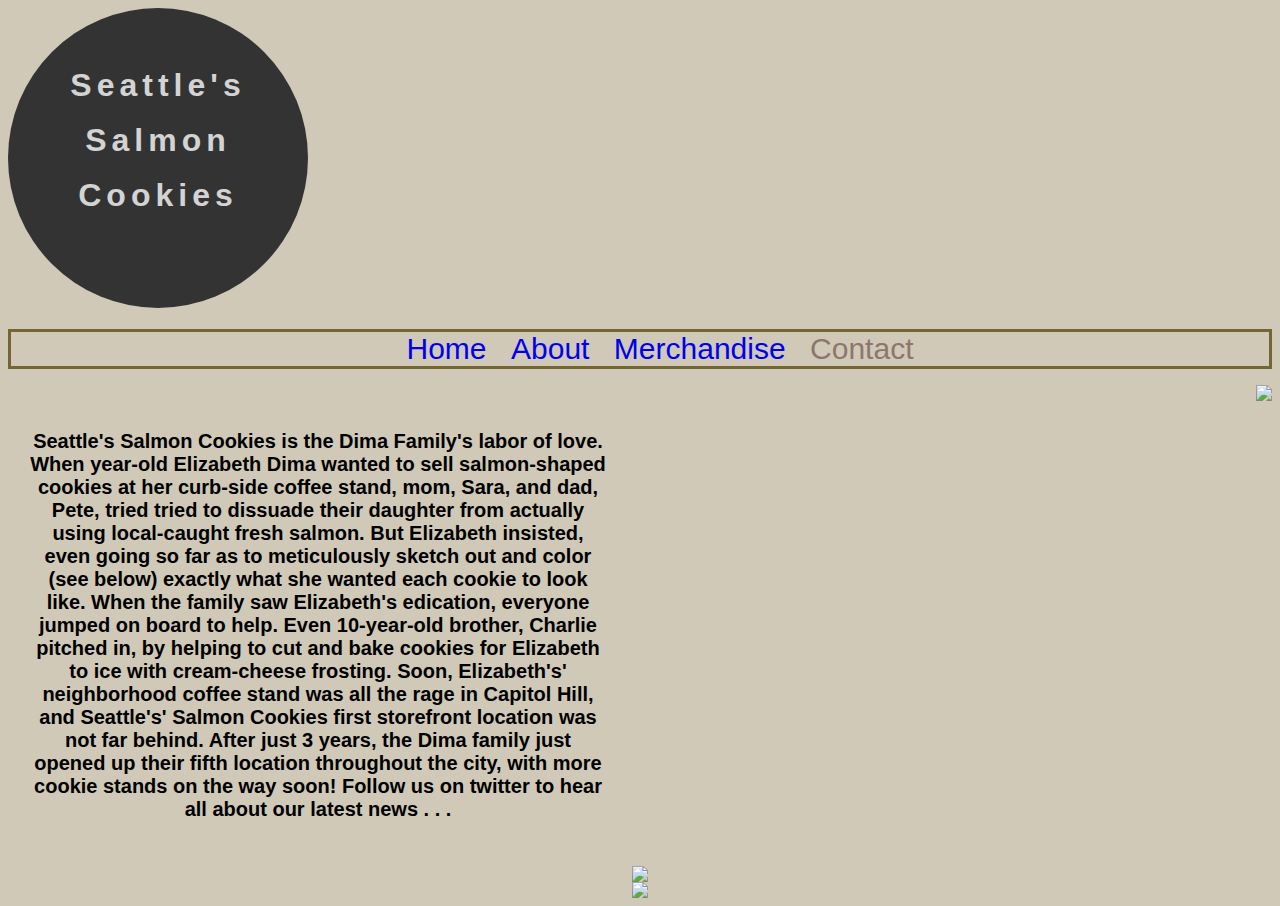
==== about_pete.html @ 18570cec "CSS modification" ====
<!DOCTYPE html</>
<html>
    <head>
        <title class = "story_title">Seattle's Salmon Cookies</title>
        <link href="style.css" rel="stylesheet">
             <style type="text/css">
 a {text-decoration:none;}
</style>
    </head>
    <body>
        <h1 class ="site_title">Seattle's Salmon Cookies</h1>
        <nav id ="nav_bar">
            <ul>
                <li><a href = "index.html">Home</a></li>
                <li><a href = "about_pete.html">About</a></li>
                <li><a href = "store.html">Merchandise</a></li>
                <li>Contact</li>
            </ul>  
        </nav>
 <div id="family_pic">
    <img src = "https://github.com/cfpdx-201d7/class/blob/master/class-09-css_wireframe_part_1/lab/assets/family.jpg?raw=true">
        </div>
<div class = "about_pete">
    <h2 class = "about_pete_title"THE STORY</h2>
    <p class = "about_pete"> Seattle's Salmon Cookies is the Dima Family's labor of love.  When year-old Elizabeth Dima wanted to sell salmon-shaped cookies at her curb-side coffee stand, mom, Sara, and dad, Pete, tried tried to dissuade their daughter from actually using local-caught fresh salmon. But Elizabeth insisted, even going so far as to meticulously sketch out and color (see below) exactly what she wanted each cookie to look like.  When the family saw Elizabeth's edication, everyone jumped on board to help. Even 10-year-old brother, Charlie pitched in, by helping to cut and bake cookies for Elizabeth to ice with cream-cheese frosting.  Soon, Elizabeth's' neighborhood coffee stand was all the rage in Capitol Hill, and Seattle's' Salmon Cookies first storefront location was not far behind.  After just 3 years, the Dima family just opened up their fifth location throughout the city, with more cookie stands on the way soon!

    Follow us on twitter to hear all about our latest news . . .</P>
</div>

        <div id="kid_drawing">
            <img src = "https://github.com/cfpdx-201d7/class/blob/master/class-09-css_wireframe_part_1/lab/assets/fish.jpg?raw=true">
        </div>

        <span class = "social_media" ><a href="http://LandingPageURL.com" target="_blank"><img src="http://4.bp.blogspot.com/-x0rQlMTOONw/UU-OYKUonDI/AAAAAAAAaUA/vmh4ML0k0oo/s400/grey+circle+buttons.png" /></a>
        </span>
     <script type="text/javascript" src= "app.js"></script>
    </body>
</html>
---- style.css ----
.site_title{
line-height: 55px;
width:200px; 
   height:200px;
   border-radius:150px;
   background-color:#333;
   padding: 50px;
   text-align: center;
   letter-spacing: 5px;

  color:lightgray;
}

.story_title{
     line-height: 55px;
width:200px; 
   height:200px;
   border-radius:150px;
   background-color:#333;
   padding: 50px;
   text-align: center;
   letter-spacing: 5px;
  color:lightgray;
}


   


body{
    font-family: Helvetica;
    text-align: center;
    background: rgb(209, 201,183); 
}


.about_pete{
    width:600px;
    padding:10px;
    box-sizing:border-box;
    text-align: center;
    font-family: Helvetica;
    font-size: 20px;
    float:clear;
}

#nav_bar ul{
list-style: none;
float:center;
word-spacing: 20px;
border: solid, rgb(117,101,53);
text-decoration:none;
}

#nav_bar li {
    display: inline-block;
    color: rgb(141,118,108);
    font-size: 30px;
    text-decoration:none;
}

#nav_bar_about ul{
list-style: none;
float:center;
word-spacing: 20px;
border: solid, rgb(117,101,53);
text-decoration:none;
    }

#nav_bar_about li{
    display: inline-block;
    color: rgb(141,118,108);
    font-size: 30px;
}

#nav_footer ul{
list-style: none;
float:center;
word-spacing: 10px;
border: solid, rgb(117,101,53);
text-decoration:none;
font-size:10px;

}

#nav_footer li{
    display: inline-block;
    color: rgb(141,118,108);
    font-size: 30px;
}

#storeLocations ul{
list-style: none;


}

#storeLocations li{
    display: inline-block;
    color: rgb(141,118,108);
    font-size: 30px;
    
    
}
 
 #kid-drawing{
     width:600px;
    box-sizing:border-box;
 }

 #family_pic{
  width: 800x;
  margin: 0 auto; 
   box-sizing:content-box;
   float:right;


 }


table {
border: 15px, solid black;
}

.social_media{
padding-top: 50px;
transform: scale(1.3,1.3);
}

img.resize{
   width:200px;
   height:40px;
}

.merch_pics{
  margin: 0,10px;
}
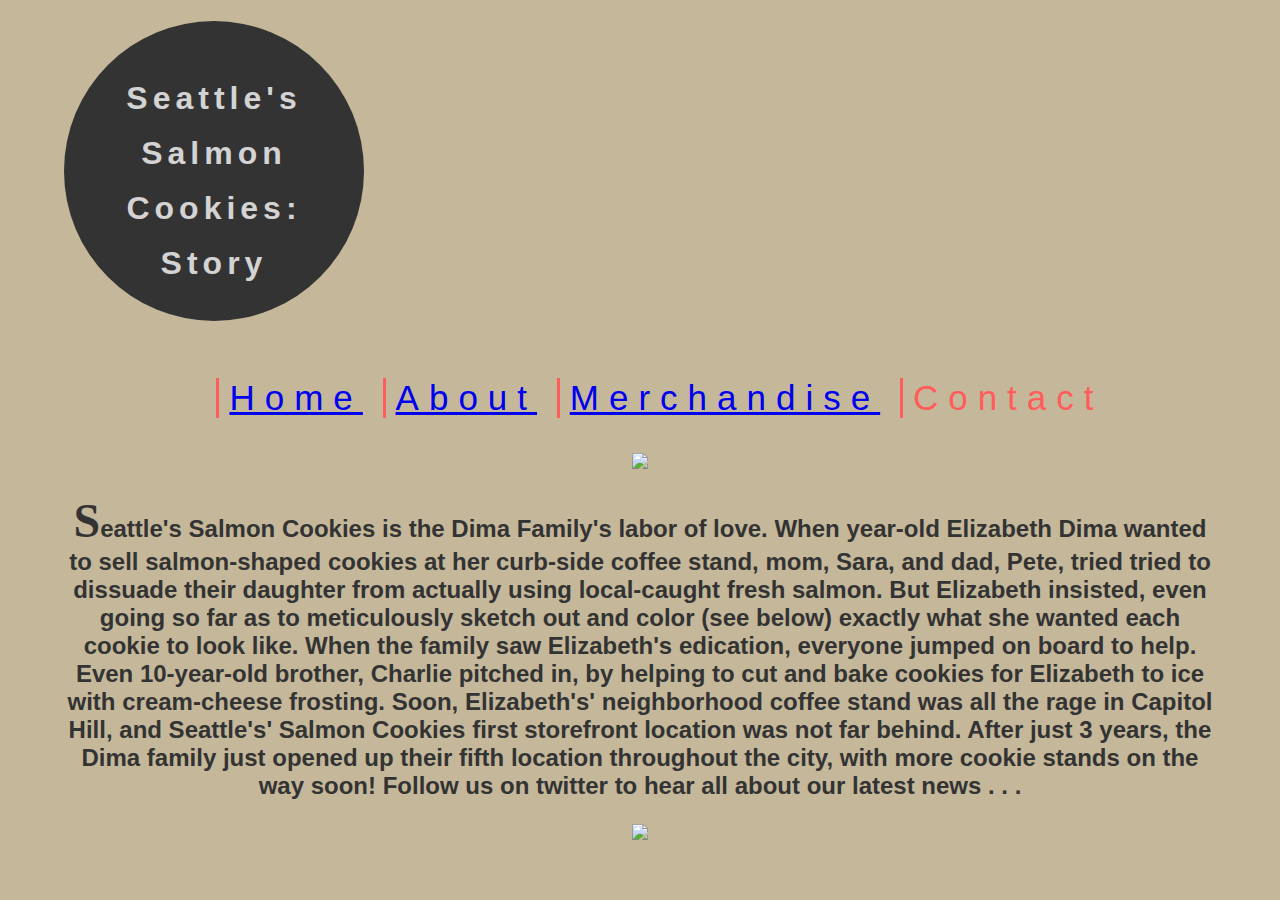
==== commit f4e7020e: "reworked css" ====
--- a/about_pete.html
+++ b/about_pete.html
@@ -4,11 +4,11 @@
         <title class = "story_title">Seattle's Salmon Cookies</title>
         <link href="style.css" rel="stylesheet">
              <style type="text/css">
- a {text-decoration:none;}
 </style>
+<link href="https://fonts.googleapis.com/css?family=Raleway" rel="stylesheet">
     </head>
     <body>
-        <h1 class ="site_title">Seattle's Salmon Cookies</h1>
+        <h1 class ="site_title">Seattle's Salmon Cookies:<br>Story</br></h1>
         <nav id ="nav_bar">
             <ul>
                 <li><a href = "index.html">Home</a></li>
@@ -31,8 +31,6 @@
             <img src = "https://github.com/cfpdx-201d7/class/blob/master/class-09-css_wireframe_part_1/lab/assets/fish.jpg?raw=true">
         </div>
 
-        <span class = "social_media" ><a href="http://LandingPageURL.com" target="_blank"><img src="http://4.bp.blogspot.com/-x0rQlMTOONw/UU-OYKUonDI/AAAAAAAAaUA/vmh4ML0k0oo/s400/grey+circle+buttons.png" /></a>
-        </span>
      <script type="text/javascript" src= "app.js"></script>
     </body>
 </html>--- a/style.css
+++ b/style.css
@@ -1,3 +1,40 @@
+table{
+    border: 1px solid rgb(255,93,91);
+    width: 800px;
+    font-family: Georgia, serif;
+}
+
+th, td{
+    padding: 7px 10px 10px 10px;
+}
+
+th{
+    text-transform: uppercase;
+    letter-spacing: 5px;
+    text-align: left;
+    border-bottom: 2px solid rgb(255,93,91);
+    border-top: 1px solid rgb(255,93,91);
+}
+
+tr.even{
+    background-color:lightgrey;
+}
+
+tr.hover{
+    background-color:darkgray;
+}
+
+
+body{
+    width:90%;
+    margin:0 auto;
+    background-color: rgb(197,184, 154);
+    font-family:'Railway', sans-serif;
+    text-align: center;
+    margin:0 auto;
+    color:rgb(51,51,51);
+}
+
 .site_title{
 line-height: 55px;
 width:200px; 
@@ -7,131 +44,57 @@
    padding: 50px;
    text-align: center;
    letter-spacing: 5px;
-
   color:lightgray;
+  float: left;
 }
 
-.story_title{
-     line-height: 55px;
-width:200px; 
-   height:200px;
-   border-radius:150px;
-   background-color:#333;
-   padding: 50px;
-   text-align: center;
-   letter-spacing: 5px;
-  color:lightgray;
+nav{
+    text-decoration: none;
+    color:rgb(255,93,91);
+    display:inline-block;
+    font-size: 35px;
+    letter-spacing: 10px;
+   
+}
+
+ul{
+    text-decoration:none;
+    color:rgb(255,93,91);
+    display:inline-block;
+}
+
+li{
+  text-decoration:none;
+    color:rgb(255,93,91);
+    display:inline-block;
+     border-left:solid rgb(255,93,91);
+     padding-left: 10px;
+}
+
+img{
+    float:clear;
 }
 
 
-   
+p::first-letter{
+    font-size: 200%;
+    font-family: Georgia, 'Times New Roman', Times, serif
+}
 
-
-body{
-    font-family: Helvetica;
-    text-align: center;
-    background: rgb(209, 201,183); 
+.store_pics:{
+    float:center;
 }
 
 
-.about_pete{
-    width:600px;
-    padding:10px;
-    box-sizing:border-box;
-    text-align: center;
-    font-family: Helvetica;
-    font-size: 20px;
-    float:clear;
-}
-
-#nav_bar ul{
-list-style: none;
-float:center;
-word-spacing: 20px;
-border: solid, rgb(117,101,53);
-text-decoration:none;
-}
-
-#nav_bar li {
-    display: inline-block;
-    color: rgb(141,118,108);
-    font-size: 30px;
-    text-decoration:none;
-}
-
-#nav_bar_about ul{
-list-style: none;
-float:center;
-word-spacing: 20px;
-border: solid, rgb(117,101,53);
-text-decoration:none;
-    }
-
-#nav_bar_about li{
-    display: inline-block;
-    color: rgb(141,118,108);
-    font-size: 30px;
-}
-
-#nav_footer ul{
-list-style: none;
-float:center;
-word-spacing: 10px;
-border: solid, rgb(117,101,53);
-text-decoration:none;
-font-size:10px;
-
+.visit_store{
+    text-indent: 10px;
+    float:center;
 }
 
 #nav_footer li{
-    display: inline-block;
-    color: rgb(141,118,108);
-    font-size: 30px;
+    
+    color:rgb(255,93,91);
+    font-size: 20px;
+    float:center;
+    margin:0 auto;
 }
-
-#storeLocations ul{
-list-style: none;
-
-
-}
-
-#storeLocations li{
-    display: inline-block;
-    color: rgb(141,118,108);
-    font-size: 30px;
-    
-    
-}
- 
- #kid-drawing{
-     width:600px;
-    box-sizing:border-box;
- }
-
- #family_pic{
-  width: 800x;
-  margin: 0 auto; 
-   box-sizing:content-box;
-   float:right;
-
-
- }
-
-
-table {
-border: 15px, solid black;
-}
-
-.social_media{
-padding-top: 50px;
-transform: scale(1.3,1.3);
-}
-
-img.resize{
-   width:200px;
-   height:40px;
-}
-
-.merch_pics{
-  margin: 0,10px;
-}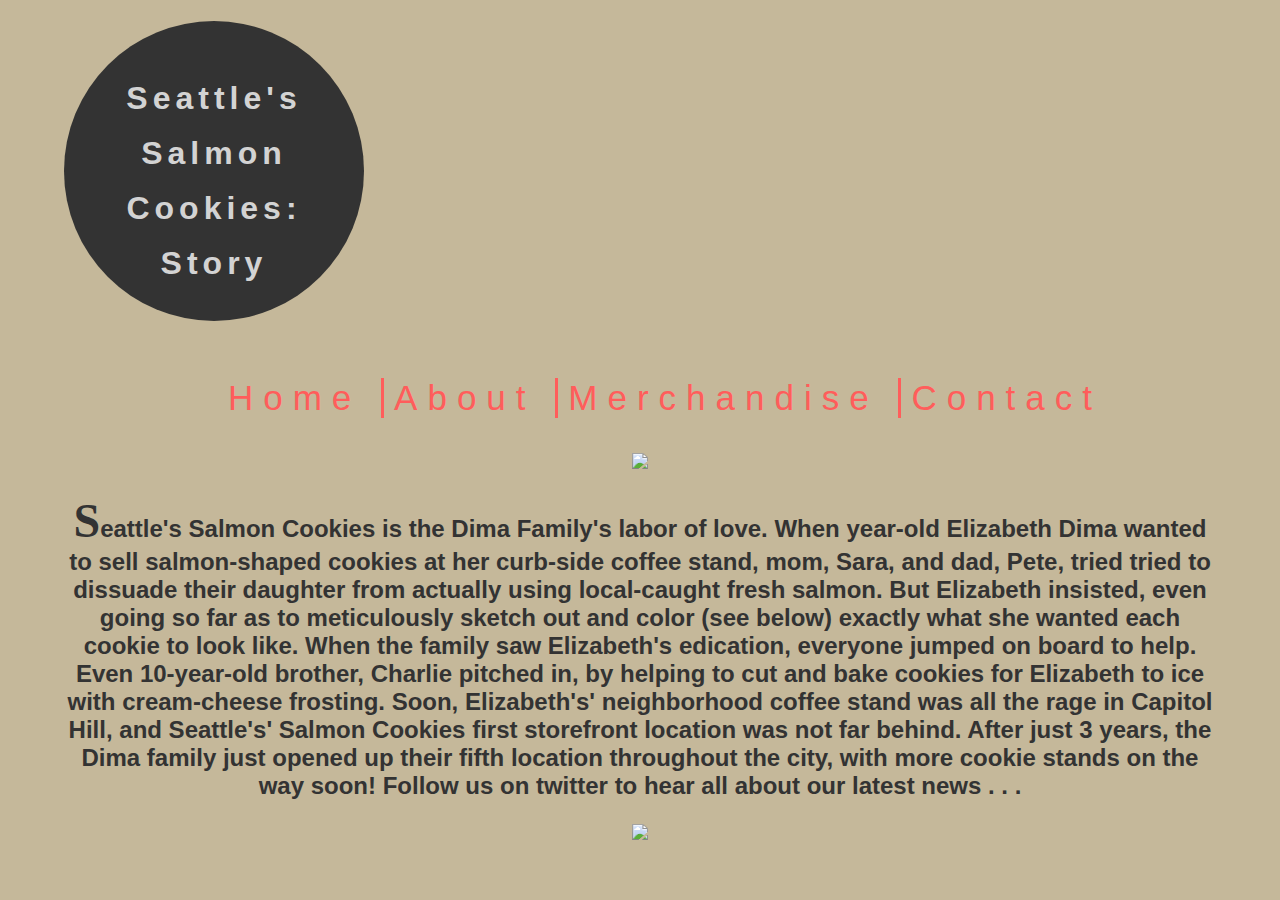
==== commit b4371f78: "cleaned up css and removed JS link" ====
--- a/about_pete.html
+++ b/about_pete.html
@@ -31,6 +31,5 @@
             <img src = "https://github.com/cfpdx-201d7/class/blob/master/class-09-css_wireframe_part_1/lab/assets/fish.jpg?raw=true">
         </div>
 
-     <script type="text/javascript" src= "app.js"></script>
     </body>
 </html>--- a/style.css
+++ b/style.css
@@ -24,6 +24,12 @@
     background-color:darkgray;
 }
 
+.container{
+    text-align: center;
+    margin: 0 auto;
+    max-width: 960px;
+}
+
 
 body{
     width:90%;
@@ -48,6 +54,10 @@
   float: left;
 }
 
+img{
+    max-width: 100%;
+}
+
 nav{
     text-decoration: none;
     color:rgb(255,93,91);
@@ -57,13 +67,21 @@
    
 }
 
+a{
+    text-decoration:none;
+    color:rgb(255,93,91);
+    display:inline-block;
+
+}
+
 ul{
     text-decoration:none;
     color:rgb(255,93,91);
     display:inline-block;
 }
 
-li{
+
+ li{
   text-decoration:none;
     color:rgb(255,93,91);
     display:inline-block;
@@ -71,12 +89,16 @@
      padding-left: 10px;
 }
 
+li:first-child{
+    border-left:none;
+}
+
 img{
     float:clear;
 }
 
 
-p::first-letter{
+p:first-letter{
     font-size: 200%;
     font-family: Georgia, 'Times New Roman', Times, serif
 }
@@ -91,10 +113,30 @@
     float:center;
 }
 
-#nav_footer li{
-    
+#nav_footer li{    
     color:rgb(255,93,91);
     font-size: 20px;
     float:center;
     margin:0 auto;
 }
+
+#store input[type=text],
+#store input[type=number] {
+    display: block;
+    margin: 10px auto 0 auto;
+    font-size: 14px;
+}
+
+#store input[type=submit] {
+    font-size: 24px;
+    background: rgb(255,93,91);
+    color: white;
+    display: inline-block;
+    padding: 10px;
+    border-radius: 5px;
+    border: none;
+}
+
+#store p {
+    margin: 0 0 50px 0;
+}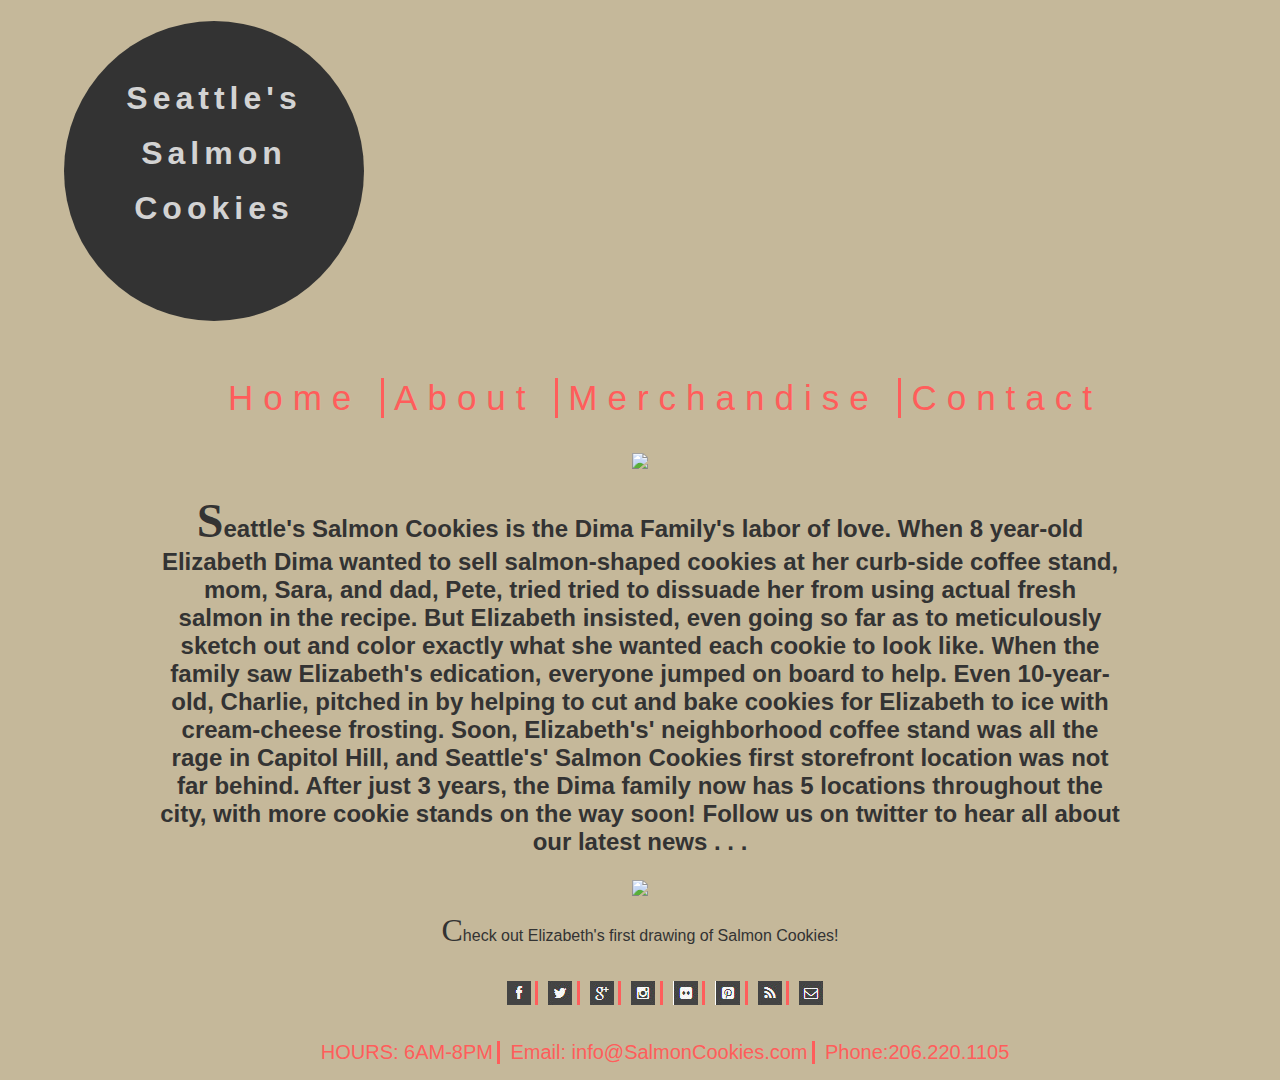
==== commit 2045d8c4: "added hover, footer and header to all html pages" ====
--- a/about_pete.html
+++ b/about_pete.html
@@ -8,28 +8,56 @@
 <link href="https://fonts.googleapis.com/css?family=Raleway" rel="stylesheet">
     </head>
     <body>
-        <h1 class ="site_title">Seattle's Salmon Cookies:<br>Story</br></h1>
-        <nav id ="nav_bar">
+       <body>
+        <div id = "header">
+            <h1 class ="site_title">Seattle's Salmon Cookies</h1>
+        </div>
+        <div class = "container">
+        <div id = "nav_bar">
+            <nav id ="nav_bar">
             <ul>
                 <li><a href = "index.html">Home</a></li>
                 <li><a href = "about_pete.html">About</a></li>
                 <li><a href = "store.html">Merchandise</a></li>
                 <li>Contact</li>
-            </ul>  
+            </ul>
         </nav>
+        </div>
  <div id="family_pic">
     <img src = "https://github.com/cfpdx-201d7/class/blob/master/class-09-css_wireframe_part_1/lab/assets/family.jpg?raw=true">
         </div>
 <div class = "about_pete">
     <h2 class = "about_pete_title"THE STORY</h2>
-    <p class = "about_pete"> Seattle's Salmon Cookies is the Dima Family's labor of love.  When year-old Elizabeth Dima wanted to sell salmon-shaped cookies at her curb-side coffee stand, mom, Sara, and dad, Pete, tried tried to dissuade their daughter from actually using local-caught fresh salmon. But Elizabeth insisted, even going so far as to meticulously sketch out and color (see below) exactly what she wanted each cookie to look like.  When the family saw Elizabeth's edication, everyone jumped on board to help. Even 10-year-old brother, Charlie pitched in, by helping to cut and bake cookies for Elizabeth to ice with cream-cheese frosting.  Soon, Elizabeth's' neighborhood coffee stand was all the rage in Capitol Hill, and Seattle's' Salmon Cookies first storefront location was not far behind.  After just 3 years, the Dima family just opened up their fifth location throughout the city, with more cookie stands on the way soon!
+    <p class = "about_pete"> Seattle's Salmon Cookies is the Dima Family's labor of love.  When 8 year-old Elizabeth Dima wanted to sell salmon-shaped cookies at her curb-side coffee stand, mom, Sara, and dad, Pete, tried tried to dissuade her from using actual fresh salmon in the recipe. But Elizabeth insisted, even going so far as to meticulously sketch out and color exactly what she wanted each cookie to look like.  When the family saw Elizabeth's edication, everyone jumped on board to help. Even 10-year-old, Charlie, pitched in by helping to cut and bake cookies for Elizabeth to ice with cream-cheese frosting.  Soon, Elizabeth's' neighborhood coffee stand was all the rage in Capitol Hill, and Seattle's' Salmon Cookies first storefront location was not far behind.  After just 3 years, the Dima family now has 5 locations throughout the city, with more cookie stands on the way soon!
 
     Follow us on twitter to hear all about our latest news . . .</P>
 </div>
 
         <div id="kid_drawing">
             <img src = "https://github.com/cfpdx-201d7/class/blob/master/class-09-css_wireframe_part_1/lab/assets/fish.jpg?raw=true">
+            <p>Check out Elizabeth's first drawing of Salmon Cookies!</p>
         </div>
-
+ <div id="best_of">
+         <div id="div-icon-container">
+                <ul id="ul-icon-container">
+                    <li class="social-media"><img src="img/fb-icon.png"></li>
+                    <li class="social-media"><img src="img/twit-icon.png"></li>
+                    <li class="social-media"><img src="img/gp-icon.png"></li>
+                    <li class="social-media"><img src="img/insta-icon.png"></li>
+                    <li class="social-media"><img src="img/flic-icon.png"></li>
+                    <li class="social-media"><img src="img/pint-icon.png"></li>
+                    <li class="social-media"><img src="img/rss-icon.png"></li>
+                    <li class="social-media"><img src="img/mail-icon.png"></li>
+                </ul>
+            </div>
+        
+        <div id ="nav_footer">
+            <ul>
+                <li>HOURS: 6AM-8PM</li>
+                <li>Email: info@SalmonCookies.com</li>
+                <li>Phone:206.220.1105</li>
+            </ul>
+        </div>
+        </div>
     </body>
 </html>--- a/style.css
+++ b/style.css
@@ -54,6 +54,7 @@
   float: left;
 }
 
+
 img{
     max-width: 100%;
 }
@@ -74,6 +75,10 @@
 
 }
 
+a:hover{
+    color:lightgray;
+}
+
 ul{
     text-decoration:none;
     color:rgb(255,93,91);
@@ -91,6 +96,10 @@
 
 li:first-child{
     border-left:none;
+}
+
+li:hover{
+    color:lightgray;
 }
 
 img{
